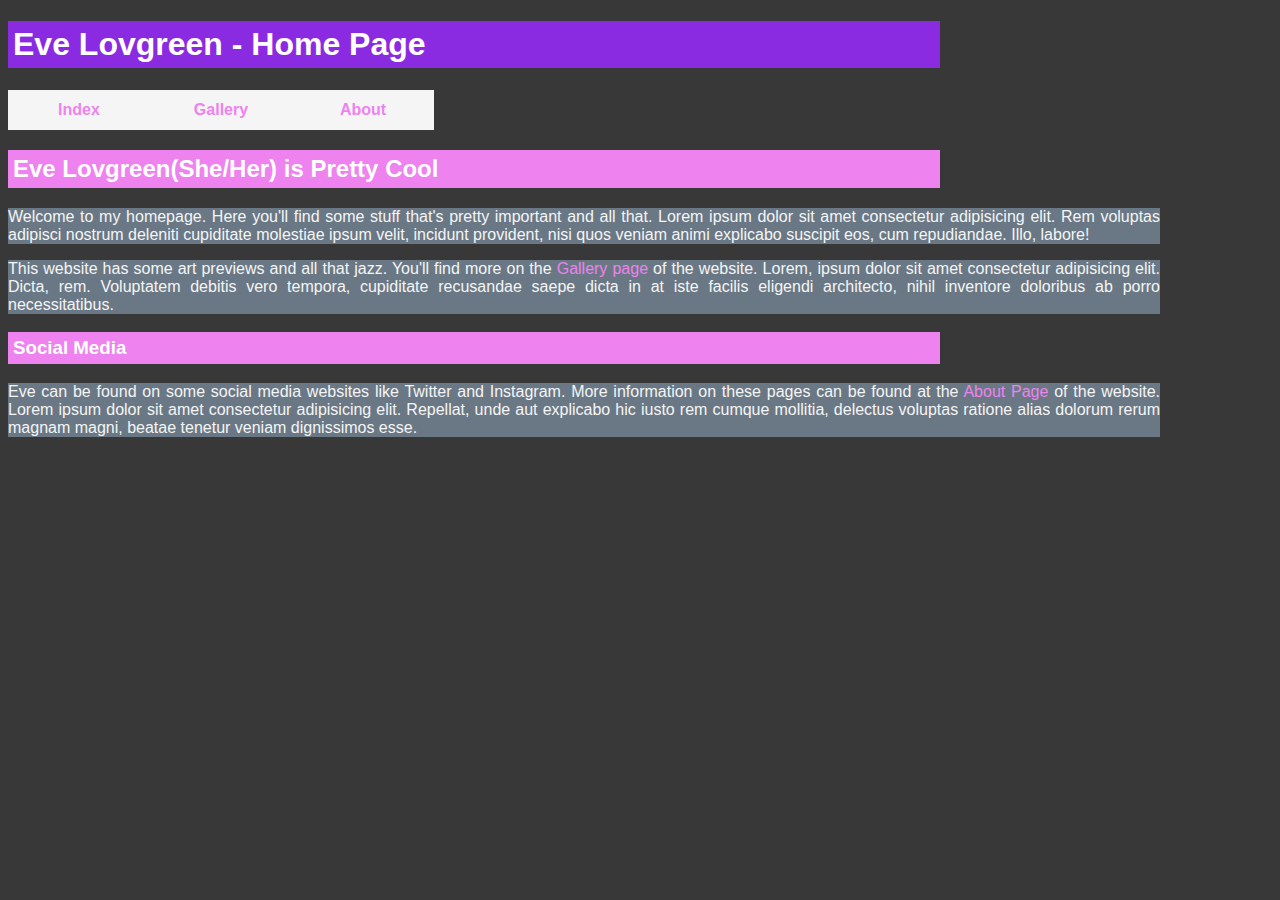
==== index.html @ c27a9fff "Add files via upload" ====
<!DOCTYPE html>
<html lang="en">
<head>
    <meta charset="UTF-8">
    <meta http-equiv="X-UA-Compatible" content="IE=edge">
    <meta name="viewport" content="width=device-width, initial-scale=1.0">
    <title>HomePage</title>
    <link rel="stylesheet" type="text/css" href="stylesheet.css">
</head>
<body>
    <h1>Eve Lovgreen - Home Page</h1>
    <div class="navclass">
        <a href="index.html" class="navbox">Index</a>
        <a href="content.html" class="navbox">Gallery</a>
        <a href="about.html" class="navbox">About</a>

    </div>
    <h2>Eve Lovgreen(She/Her) is Pretty Cool</h2>
    <p>Welcome to my homepage. Here you'll find some stuff that's pretty important and all that.
    Lorem ipsum dolor sit amet consectetur adipisicing elit. Rem voluptas adipisci nostrum deleniti cupiditate molestiae ipsum velit, incidunt provident, nisi quos veniam animi explicabo suscipit eos, cum repudiandae. Illo, labore!</p>
    <p>This website has some art previews and all that jazz. You'll find more on the <a href="content.html">Gallery page</a> of the website. Lorem, ipsum dolor sit amet consectetur adipisicing elit. Dicta, rem. Voluptatem debitis vero tempora, cupiditate recusandae saepe dicta in at iste facilis eligendi architecto, nihil inventore doloribus ab porro necessitatibus.</p>
    <h3>Social Media</h3>
    <p>Eve can be found on some social media websites like Twitter and Instagram. More information on these pages can be found at the <a href="about.html">About Page</a> of the website. Lorem ipsum dolor sit amet consectetur adipisicing elit. Repellat, unde aut explicabo hic iusto rem cumque mollitia, delectus voluptas ratione alias dolorum rerum magnam magni, beatae tenetur veniam dignissimos esse.</p>
</body>
</html>
---- stylesheet.css ----
body{
    color:whitesmoke;
    background-color:rgb(56, 56, 56);
    background-image:url(images/Darkswatch.jpg);
    font-family:Verdana, Geneva, Tahoma, sans-serif;
    width:90%;
    text-align:justify;
}
p{
    background-color:rgb(119, 136, 153, 0.8);
}

h1{
    display:flex;
    background-color:blueviolet;
    color:white;
    padding:5px;
    width:80%;
    
}
h2{
    display:flex;
    background-color:violet;
    color:white;
    padding:5px;
    width:80%;
    
}
h3{
    display:flex;
    background-color:violet;
    color:white;
    padding:5px;
    width:80%;
    
}
h4{
    display:flex;
    background-color:violet;
    color:white;
    padding:5px;
    width:80%;
    
}
h5{
    display:flex;
    background-color:violet;
    color:white;
    padding:5px;
    width:80%;
    
}
/* Gallery stuff */
.gallerytriptic{
    display: flex;
    justify-content:left;
    padding:5px;
}

.galleryobject{
    padding:10px;
    background-color: blueviolet;
}

.clicktoview{
    font-size: 0.9em;
    font-style:italic;
}

/* Navigation Boxes */
.navbox{
    display: flex;
    width: 120px;
    justify-content:center;
    font-family: Verdana, Geneva, Tahoma, sans-serif;
    font-weight:bold;
    color:blueviolet;
    background-color:whitesmoke;
    border-left: 1px solid whitesmoke;
    border-right: 1px solid whitesmoke;
    border-top: 1px solid whitesmoke;
    border-bottom: 1px solid whitesmoke;
    padding: 10px;
   }
.navclass:visited{
    color:blueviolet;
}
.navclass {
    display: flex;
    flex-direction: row;
    justify-content:left;
}

/* Other Page Backgrounds */
.navcontentpage{
    background-color:rgb(161, 161, 161);
    background-image: url(images/Whiteswatch.jpg);
}
.navaboutpage{
    background-color:rgb(83, 83, 83);
    background-image: url(images/whiteswatchalter.png);
}

/* Hyperlinks */
a:link{
    color:violet;
    text-decoration: none;
}
a:visited{
    color:blueviolet;
    text-decoration: none;
}
a:hover{
    color:pink;
    text-decoration: none;
}
a:active{
    color: rosybrown;
    text-decoration: none;
}

.aboutspacing{
    display:flex;
    justify-content:space-around;
    padding:2px;
}
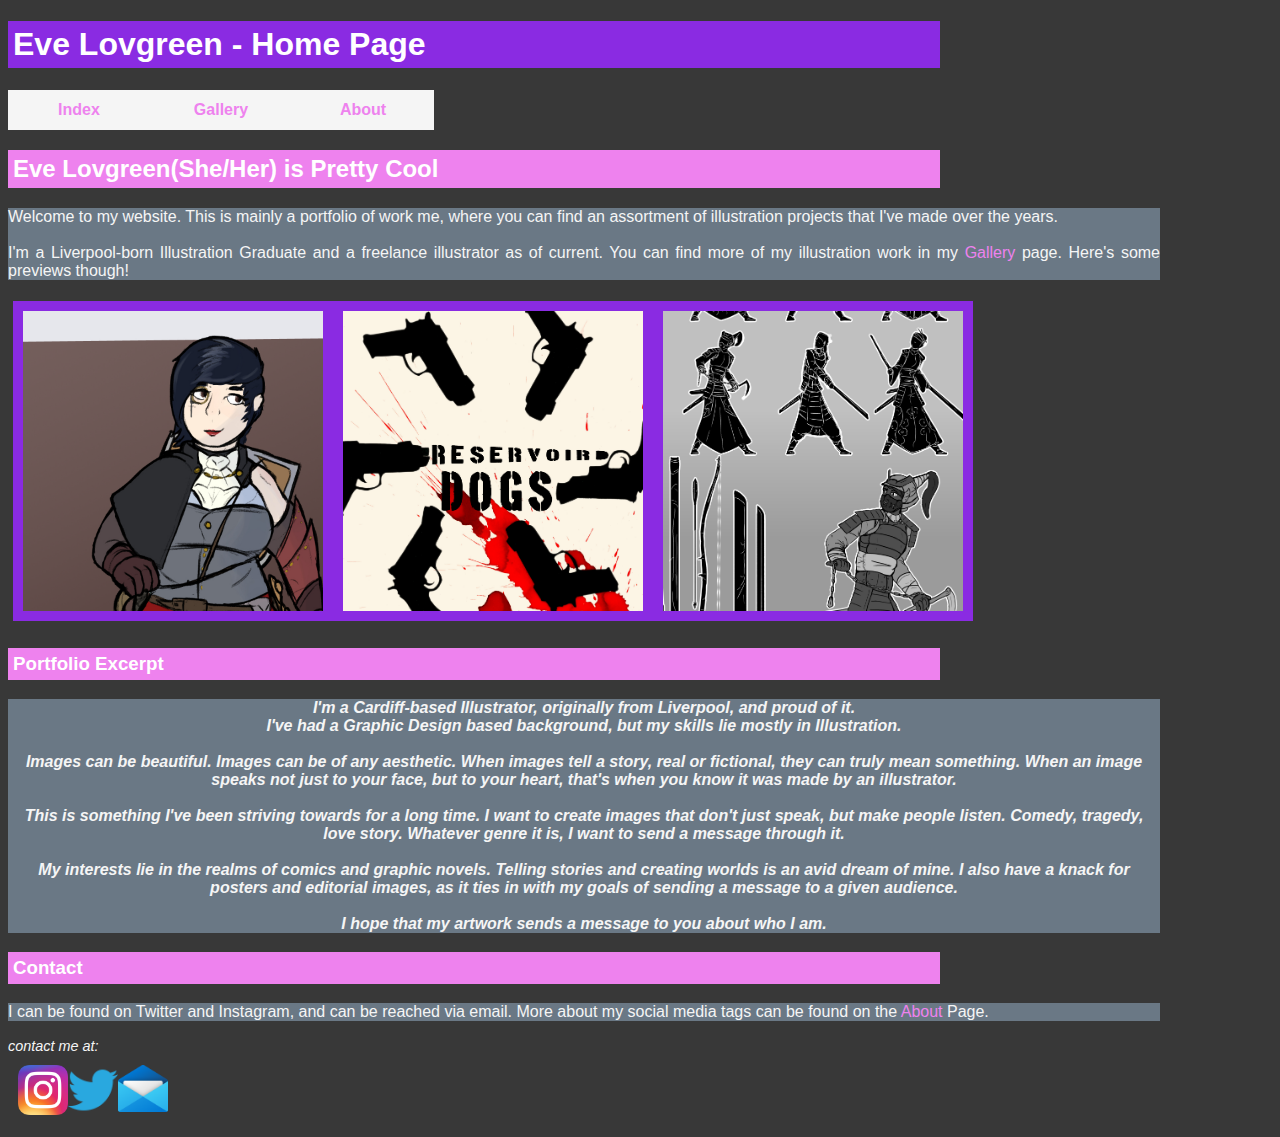
==== commit 43c687f5: "Add files via upload" ====
--- a/index.html
+++ b/index.html
@@ -16,10 +16,47 @@
 
     </div>
     <h2>Eve Lovgreen(She/Her) is Pretty Cool</h2>
-    <p>Welcome to my homepage. Here you'll find some stuff that's pretty important and all that.
-    Lorem ipsum dolor sit amet consectetur adipisicing elit. Rem voluptas adipisci nostrum deleniti cupiditate molestiae ipsum velit, incidunt provident, nisi quos veniam animi explicabo suscipit eos, cum repudiandae. Illo, labore!</p>
-    <p>This website has some art previews and all that jazz. You'll find more on the <a href="content.html">Gallery page</a> of the website. Lorem, ipsum dolor sit amet consectetur adipisicing elit. Dicta, rem. Voluptatem debitis vero tempora, cupiditate recusandae saepe dicta in at iste facilis eligendi architecto, nihil inventore doloribus ab porro necessitatibus.</p>
-    <h3>Social Media</h3>
-    <p>Eve can be found on some social media websites like Twitter and Instagram. More information on these pages can be found at the <a href="about.html">About Page</a> of the website. Lorem ipsum dolor sit amet consectetur adipisicing elit. Repellat, unde aut explicabo hic iusto rem cumque mollitia, delectus voluptas ratione alias dolorum rerum magnam magni, beatae tenetur veniam dignissimos esse.</p>
+    <p>Welcome to my website. This is mainly a portfolio of work me, where you can find an assortment of illustration projects that I've made over the years.
+        <br>
+        <br>
+        I'm a Liverpool-born Illustration Graduate and a freelance illustrator as of current. You can find more of my illustration work in my <a href="content.html">Gallery</a> page. Here's some previews though!
+    </p>
+    <div class="gallerytriptic">
+        <a href="images/evelorraine.jpg" target="blank_"><img class="galleryobject" src="images/evecrop.jpg" width="300px" alt="thumbnail of character design art of a human bard"></a>
+        <a href="images/reservoirposter.jpg" target="blank_"><img class="galleryobject" src="images/reservoircrop.jpg" width="300px" alt="a poster thumbnail of 6 guns pointing at eachother with the words 'Reservoir Dogs' in the center."></a>
+        <a href="images/herodesign.jpg" target="blank_"><img class="galleryobject" src="images/herodesignsheetcrop.jpg" width="300px" alt="thumbnail of college level character design art of a hero's design sheet"></a>
+    </div>
+    <h3>Portfolio Excerpt</h3>
+        <p>
+            <span class="excerpt">
+                I'm a Cardiff-based Illustrator, originally from Liverpool, and proud of it.
+                <br>
+                I've had a Graphic Design based background, but my skills lie mostly in Illustration.
+                <br>
+                <br>
+                Images can be beautiful. Images can be of any aesthetic. When images tell a story, real or fictional, they can truly mean something.
+                When an image speaks not just to your face, but to your heart, that's when you know it was made by an illustrator.
+                <br>
+                <br>
+                This is something I've been striving towards for a long time. I want to create images that don't just speak, but make people listen.
+                Comedy, tragedy, love story. Whatever genre it is, I want to send a message through it.
+                <br>
+                <br>
+                My interests lie in the realms of comics and graphic novels. Telling stories and creating worlds is an avid dream of mine.
+                I also have a knack for posters and editorial images, as it ties in with my goals of sending a message to a given audience.
+                <br>
+                <br>
+                I hope that my artwork sends a message to you about who I am.</span>
+        </p>
+
+    <h3>Contact</h3>
+    <p>I can be found on Twitter and Instagram, and can be reached via email. More about my social media tags can be found on the <a href="about.html">About</a> Page.</p>
+
+    <span class="clicktoview">contact me at:</span>
+    <div class="contactspacing">
+        <a href="https://www.instagram.com/elovillustration/"><img src="images/instagramicon.png" width="50px" padding="5px" alt="instagram logo"></a>
+        <a href="https://twitter.com/WulfsterArts"><img src="images/twittericon.png" width="50px" padding="5px" alt="twitter logo"></a>
+        <a href="mailto:alovgreenj@outlook.com"><img src="images/Mail.png" width="50px" padding="5px" alt="mail logo"></a>
+    </div>
 </body>
 </html>--- a/stylesheet.css
+++ b/stylesheet.css
@@ -124,3 +124,16 @@
     justify-content:space-around;
     padding:2px;
 }
+
+.contactspacing{
+    display:flex;
+    justify-content:left;
+    padding:10px;
+}
+
+.excerpt{
+    display:flex;
+    text-align:center;
+    font-style:italic;
+    font-weight:bold;
+}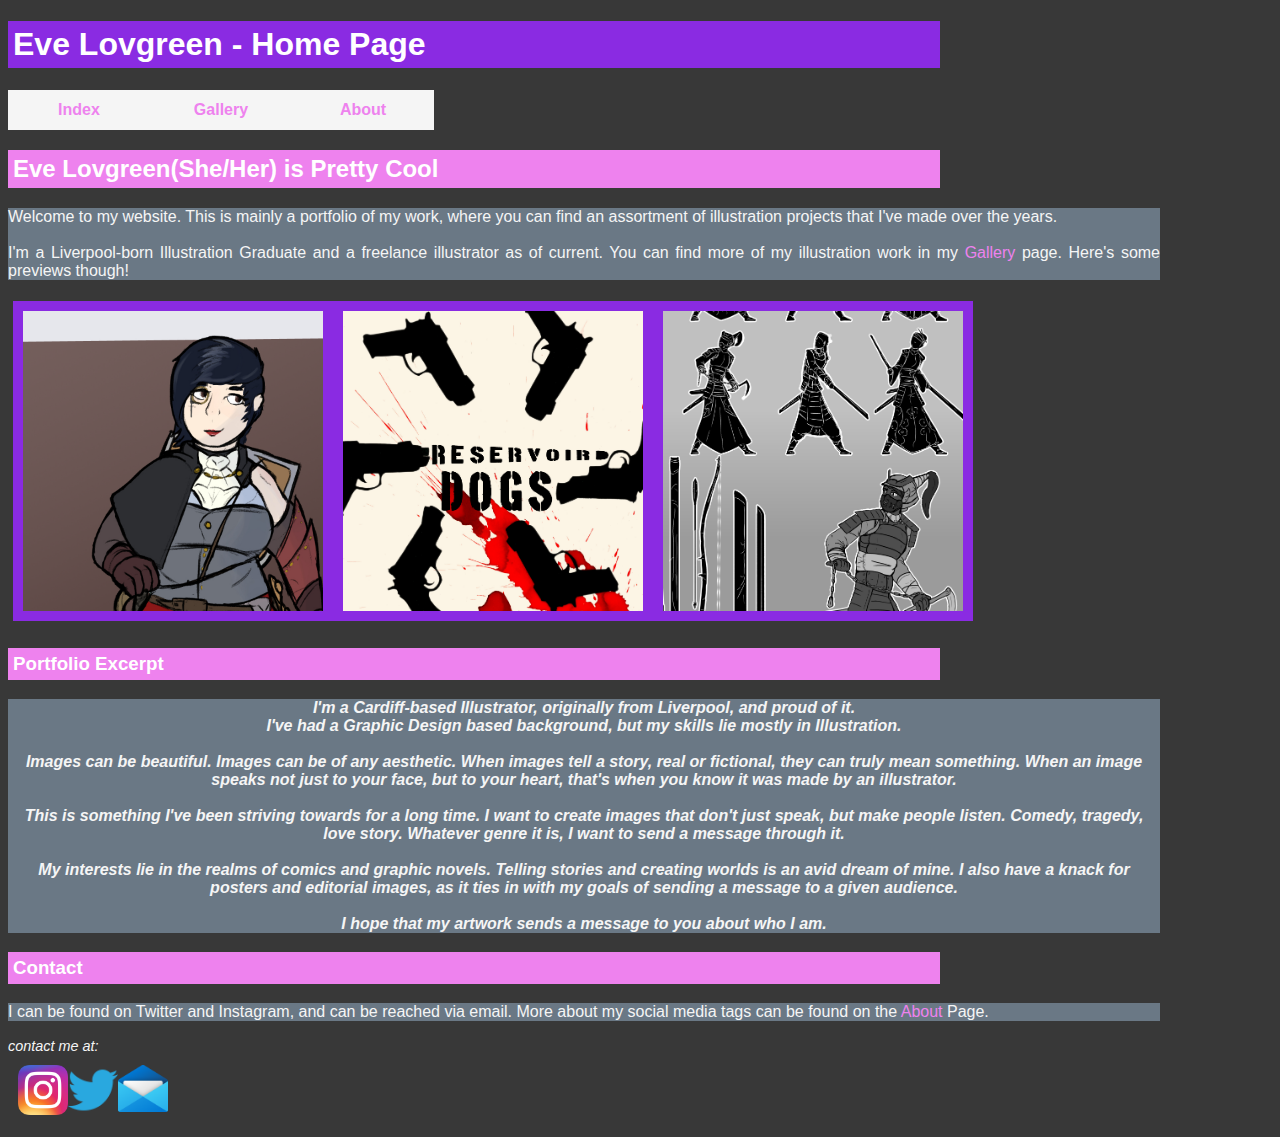
==== commit 56419b4d: "Add files via upload" ====
--- a/index.html
+++ b/index.html
@@ -16,7 +16,7 @@
 
     </div>
     <h2>Eve Lovgreen(She/Her) is Pretty Cool</h2>
-    <p>Welcome to my website. This is mainly a portfolio of work me, where you can find an assortment of illustration projects that I've made over the years.
+    <p>Welcome to my website. This is mainly a portfolio of my work, where you can find an assortment of illustration projects that I've made over the years.
         <br>
         <br>
         I'm a Liverpool-born Illustration Graduate and a freelance illustrator as of current. You can find more of my illustration work in my <a href="content.html">Gallery</a> page. Here's some previews though!
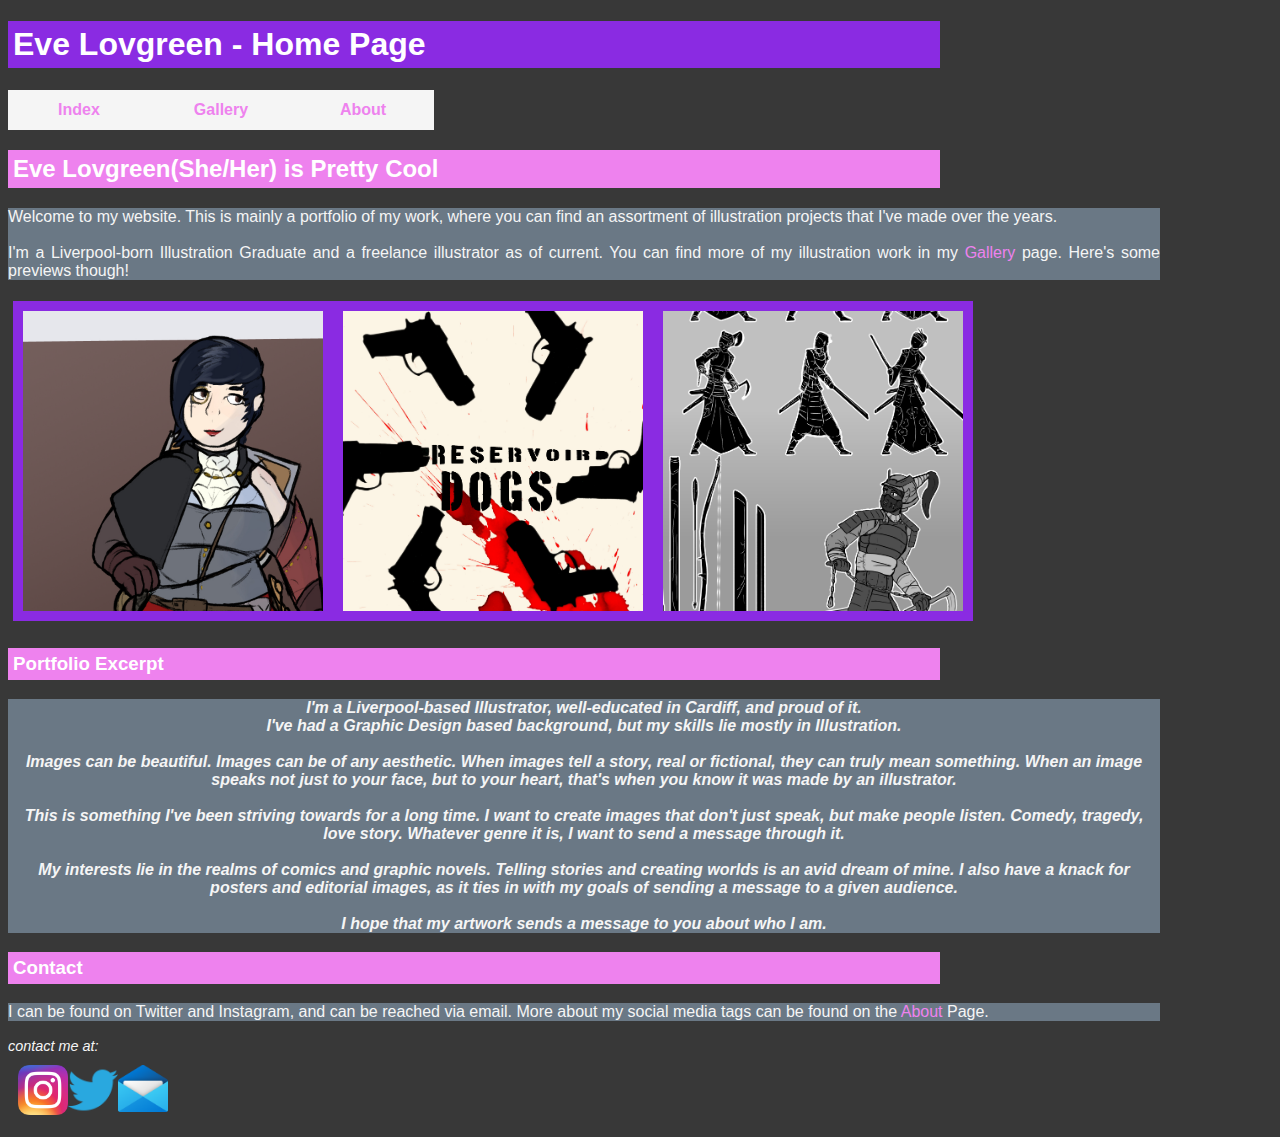
==== commit d67fc8f2: "Update index.html" ====
--- a/index.html
+++ b/index.html
@@ -29,7 +29,7 @@
     <h3>Portfolio Excerpt</h3>
         <p>
             <span class="excerpt">
-                I'm a Cardiff-based Illustrator, originally from Liverpool, and proud of it.
+                I'm a Liverpool-based Illustrator, well-educated in Cardiff, and proud of it.
                 <br>
                 I've had a Graphic Design based background, but my skills lie mostly in Illustration.
                 <br>
@@ -59,4 +59,4 @@
         <a href="mailto:alovgreenj@outlook.com"><img src="images/Mail.png" width="50px" padding="5px" alt="mail logo"></a>
     </div>
 </body>
-</html>+</html>
